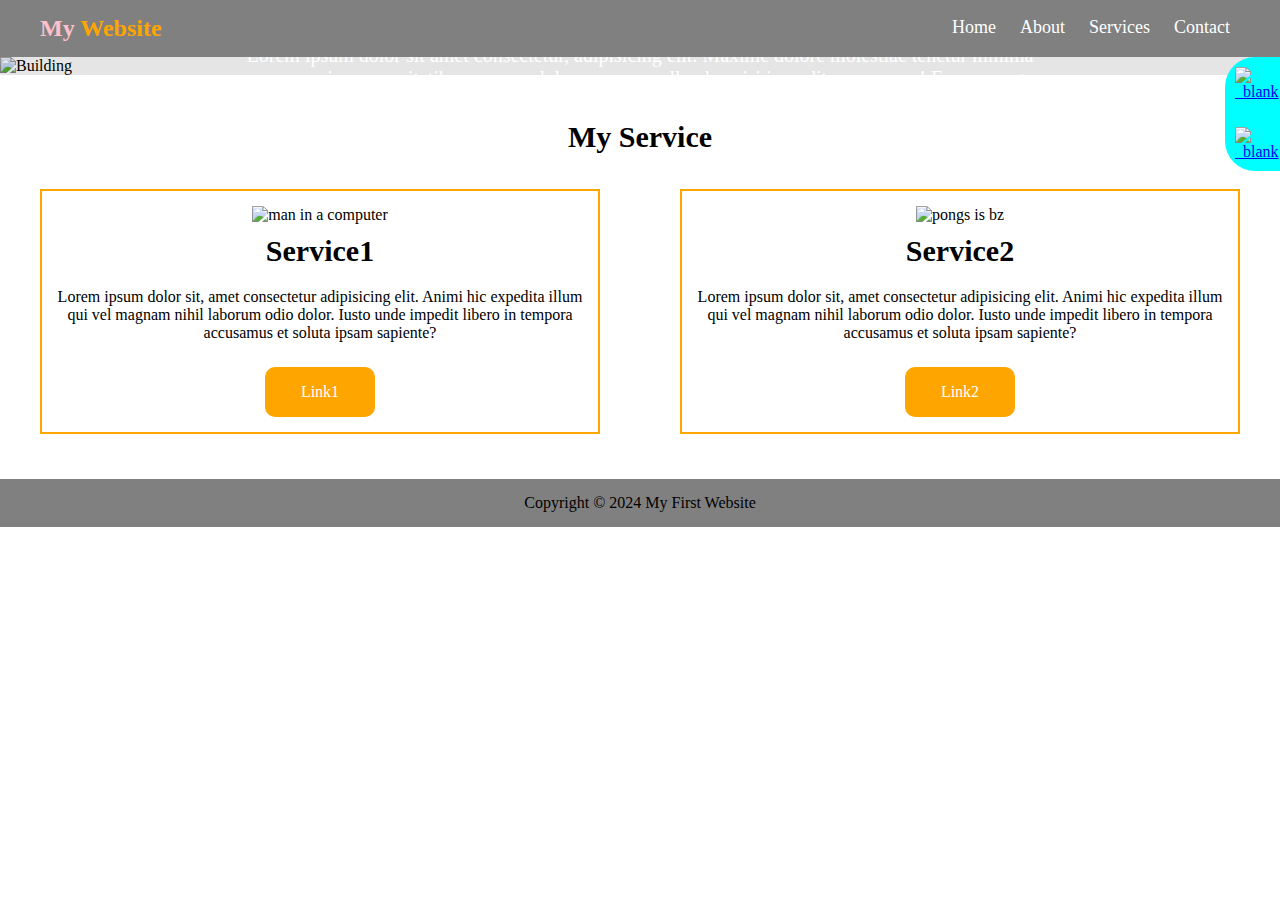
==== index.html @ 47226ef7 "Separate the css and the media css" ====
<!DOCTYPE html>
<html lang="en">
<head>
    <meta charset="UTF-8">
    <meta name="viewport" content="width=device-width, initial-scale=1.0">
    <title>My First Website</title>
    <link rel="shortcut icon" href="https://i.ibb.co/GHctgsk/favicon.webp" type="image/x-icon">
    <link rel="stylesheet" href="style.css">
    <link rel="stylesheet" href="media.css">
</head>
<body>

    <header>
        <div class="wrapper">
            <h2>My <span>Website</span></h2>
        </div>
    </header>

    <nav id="navigation">
        <div class="wrapper">
            <ul>
                <li><a href="">Home</a></li>
                <li><a href="https://www.facebook.com/josh.pardo.5099" target="_blank">About</a></li>
                <li><a href="#Services_con">Services</a></li>
                <li><a href="#contact">Contact</a></li>
            </ul>
        </div>
    </nav>

    <div id="banner">
        <figure>
            <img src="https://fdc-inc.com/wp-content/uploads/2023/08/Buildings-1.jpg" alt="Building">
        </figure>
        <div class="banner_info">
            <h3><small class="c_orange">Always do your best.</small> What you plant now, <span>you will <q class="c_red">harvest later.</q></span></h3>
            <p>Lorem ipsum dolor sit amet consectetur, adipisicing elit. Maxime dolore molestiae tenetur minima accusamus, eius necessitatibus, error a doloremque repellendus nisi impedit quae quam! Earum magnam error perferendis pariatur eveniet!</p>
            <a href="">About Me</a>
        </div>
    </div>

    <div id="Services_con" class="Services">

        <div class="wrapper">

            <h3 class="t_center">My Service</h3>

            <div class="service_boxes">
                <section class="t_center">
                    <figure>
                        <img src="https://fdc-inc.com/wp-content/themes/fortydegreecelsuis2023/nh_what_we_offer/images/web_dev.jpg" alt="man in a computer">
                    </figure>
                    <h3>Service1</h3>
                    <p>Lorem ipsum dolor sit, amet consectetur adipisicing elit. Animi hic expedita illum qui vel magnam nihil laborum odio dolor. Iusto unde impedit libero in tempora accusamus et soluta ipsam sapiente?</p>
                    <a href="">Link1</a>
                </section>

                <section class="t_center">
                    <figure>
                        <img src="https://fdc-inc.com/wp-content/themes/fortydegreecelsuis2023/nh_what_we_offer/images/systems_and_analysis.jpg" alt="pongs is bz">
                    </figure>
                    <h3>Service2</h3>
                    <p>Lorem ipsum dolor sit, amet consectetur adipisicing elit. Animi hic expedita illum qui vel magnam nihil laborum odio dolor. Iusto unde impedit libero in tempora accusamus et soluta ipsam sapiente?</p>
                    <a href="">Link2</a>
                </section>
            </div>

        </div>
    </div>

    <footer id="main_footer" class="t_center">Copyright &copy; 2024 My First Website</footer>

    <div class="social_media">
        <a href="https://www.facebook.com/RomeraMotorLens">
            <figure>
                <img src="https://i.ibb.co/Fq7H9MG/fb-logo.webp" alt="_blank">
            </figure>
        </a>
        <a href="">
            <figure>
                <img src="https://i.ibb.co/dDsT7F7/insta.png" alt="">
            </figure>
        </a>
        <a href="https://www.linkedin.com/in/arnel-romera-996ab91bb/">
            <figure>
                <img src="https://i.ibb.co/pLc4sXN/link-in.png" alt="_blank">
            </figure>
        </a>
    </div>

</body>
</html>
---- style.css ----
* {
	margin: 0;
	padding: 0;
}

q::before {
	display: none;
}

q::after {
	display: none;
}

body {
	max-width: 1920px;
	margin: 0 auto;
	width: 100%;
	box-sizing: border-box;
}

.c_orange {
	color: orange;
}

.c_red {
	color: red;
}

.t_center {
	text-align: center;
}

header {
	background: gray;
	padding: 15px 15px;
}

header h2 {
	color: pink;
}

header h2 span {
	color: orange;
}

.wrapper {
	width: 1200px;
	max-width: 100%;
	margin: 0 auto;
	position: relative;
}

#navigation {
	position: relative;
}

#navigation ul {
	position: absolute;
	top: -40px;
	right: 0;
}

#navigation ul li {
	display: inline;
}

#navigation ul li a {
	padding: 0 10px;
	font-size: 18px;
	text-decoration: none;
	color: white;
}

#navigation ul li a:hover {
	color: orange;
	text-decoration: underline;
}

#banner {
	overflow: hidden;
	position: relative;
}

#banner::before {
	content: "";
	position: absolute;
	width: 100%;
	height: 100%;
	background: rgba(0, 0, 0, .1);
}

#banner figure {}

#banner figure img {
	width: 100%;
	height: 500px;
	object-fit: cover;
	object-position: bottom;
}

.banner_info {
	position: absolute;
	top: 50%;
	left: 50%;
	transform: translate(-50%, -50%);
	color: #fff;
	text-align: center;
	width: 900px;
	padding: 15px;
	box-sizing: border-box;
	max-width: 100%;
}

.banner_info h3 {
	font-size: 35px;
	margin-bottom: 20px;
}

.banner_info h3 span {
	display: block;
}

.banner_info p {
	font-size: 20px;
}

.banner_info a {
	display: block;
	width: 110px;
	background: orange;
	line-height: 50px;
	color: #fff;
	text-decoration: none;
	border-radius: 10px;
	margin: 25px auto 0;
}

.banner_info a:hover {
	background: #c79658;
}

#Services_con {
	padding: 45px 15px;
}

#Services_con h3 {
	font-size: 30px;
}

.service_boxes {
	display: flex;
	justify-content: space-between;
	margin: 35px auto 0;
	gap: 15px;
}

.service_boxes section {
	border: 2px solid orange;
	width: 560px;
	padding: 15px;
	box-sizing: border-box;
}

.service_boxes section figure {
	width: 100%;
}

.service_boxes section figure img {
	width: 100%;
}

.service_boxes section h3 {
	margin: 10px 0 20px;
}

.service_boxes section p {}

.service_boxes section a {
    display: block;
    width: 110px;
    background: orange;
    line-height: 50px;
    color: #fff;
    text-decoration: none;
    border-radius: 10px;
    margin: 25px auto 0;
}

#main_footer{
    background: gray;
    padding: 15px 15px;
}

.social_media{
    position: fixed;
    top: 57px;
    right: 0;
    width: 35px;
    background: aqua;
    padding: 10px;
    border-radius: 30px 0 0 30px;
    display: flex;
    flex-direction: column;
    row-gap: 4px;
}

.social_media a{
    
}

.social_media a:hover{
   opacity: .6; 
}

.social_media a figure{
    
}

.social_media a figure img{
    width: 100%;
}

@media screen and (max-width: 1000px) {
    .service_boxes{
        flex-wrap: wrap;
        justify-content: center;
    }
}

@media screen and (max-width: 800px) {
    .banner_info{
        position: static;
        background: black;
        margin-top: -4px;
        transform: none;
    }
    
}

@media screen and (max-width: 600px) {
    #navigation ul {
        position: static;
        background: black;
        padding: 25px 15px;
        text-align: center;
    }
    header{
        text-align: center;
    }
    .social_media{
        top: auto;
        bottom: 0px;
        flex-direction: row;
        column-gap: 10px;
        width: fit-content;
        border-radius: 25px 0px 0px 0px;
    }
    .social_media a figure{
		width: 40px;
	}
}
---- media.css ----
@media screen and (max-width: 1000px) {
    .service_boxes{
        flex-wrap: wrap;
        justify-content: center;
    }
}

@media screen and (max-width: 800px) {
    .banner_info{
        position: static;
        background: black;
        margin-top: -4px;
        transform: none;
    }
    
}

@media screen and (max-width: 600px) {
    #navigation ul {
        position: static;
        background: black;
        padding: 25px 15px;
        text-align: center;
    }
    header{
        text-align: center;
    }
    .social_media{
        top: auto;
        bottom: 0px;
        flex-direction: row;
        column-gap: 10px;
        width: fit-content;
        border-radius: 25px 0px 0px 0px;
    }
    .social_media a figure{
		width: 40px;
	}
}
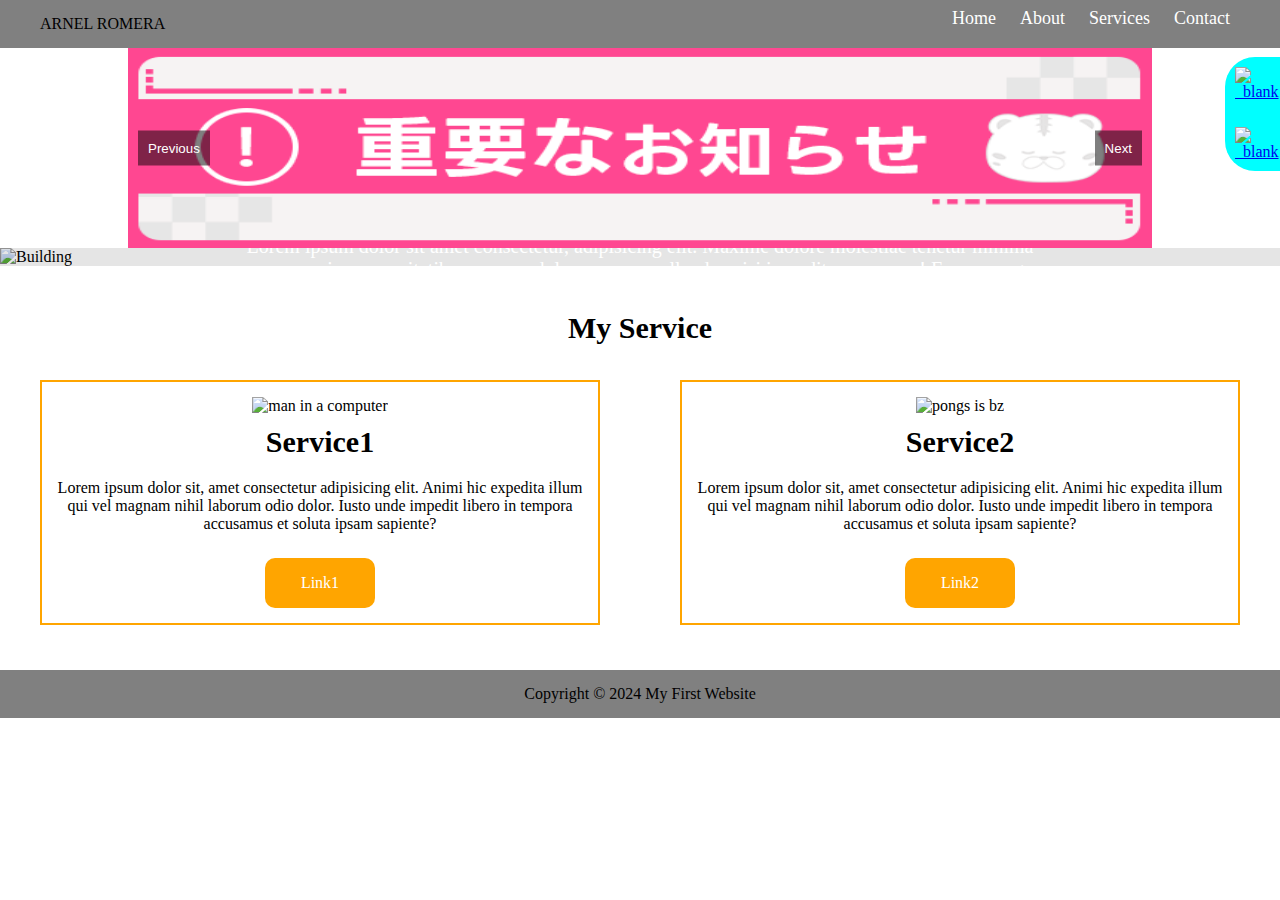
==== commit ecd711df: "JQUERY Training" ====
--- a/index.html
+++ b/index.html
@@ -1,18 +1,22 @@
 <!DOCTYPE html>
 <html lang="en">
+
 <head>
     <meta charset="UTF-8">
     <meta name="viewport" content="width=device-width, initial-scale=1.0">
     <title>My First Website</title>
     <link rel="shortcut icon" href="https://i.ibb.co/GHctgsk/favicon.webp" type="image/x-icon">
-    <link rel="stylesheet" href="style.css">
-    <link rel="stylesheet" href="media.css">
+    <link rel="stylesheet" href="/css/style.css">
+    <link rel="stylesheet" href="/css/media.css">
 </head>
+
 <body>
 
+    <script src="/js/jquery-1.8.2.min.js"></script>
+    <script src="/js/script.js"></script>
     <header>
         <div class="wrapper">
-            <h2>My <span>Website</span></h2>
+            <span>A</span>RNEL ROMERA
         </div>
     </header>
 
@@ -26,15 +30,50 @@
             </ul>
         </div>
     </nav>
-
+    <!-- Carousel Structure -->
+    <div class="carousel">
+        <div class="carousel-inner">
+            <div class="carousel-item active">
+                <img src="/images/banner 1.png" alt="Image 1">
+            </div>
+            <div class="carousel-item">
+                <img src="/images/banner 2.png" alt="Image 2">
+            </div>
+            <div class="carousel-item">
+                <img src="/images/banner 3.png" alt="Image 3">
+            </div>
+            <div class="carousel-item">
+                <img src="/images/banner 4.png" alt="Image 3">
+            </div>
+        </div>
+        <button class="carousel-control prev">Previous</button>
+        <button class="carousel-control next">Next</button>
+    </div>
     <div id="banner">
         <figure>
             <img src="https://fdc-inc.com/wp-content/uploads/2023/08/Buildings-1.jpg" alt="Building">
         </figure>
         <div class="banner_info">
-            <h3><small class="c_orange">Always do your best.</small> What you plant now, <span>you will <q class="c_red">harvest later.</q></span></h3>
-            <p>Lorem ipsum dolor sit amet consectetur, adipisicing elit. Maxime dolore molestiae tenetur minima accusamus, eius necessitatibus, error a doloremque repellendus nisi impedit quae quam! Earum magnam error perferendis pariatur eveniet!</p>
+            <h3><small class="c_orange">Always do your best.</small> What you plant now, <span>you will <q
+                        class="c_red">harvest later.</q></span></h3>
+            <p class="banner_text">Lorem ipsum dolor sit amet consectetur, adipisicing elit. Maxime dolore molestiae
+                tenetur minima accusamus, eius necessitatibus, error a doloremque repellendus nisi impedit quae quam!
+                Earum magnam error perferendis pariatur eveniet! Lorem ipsum dolor sit amet consectetur, adipisicing
+                elit. Maxime dolore molestiae tenetur minima accusamus, eius necessitatibus, error a doloremque
+                repellendus nisi impedit quae quam! Earum magnam error perferendis pariatur eveniet! Lorem ipsum dolor
+                sit amet consectetur, adipisicing elit. Maxime dolore molestiae tenetur minima accusamus, eius
+                necessitatibus, error a doloremque repellendus nisi impedit quae quam! Earum magnam error perferendis
+                pariatur eveniet! Lorem ipsum dolor sit amet consectetur, adipisicing elit. Maxime dolore molestiae
+                tenetur minima accusamus, eius necessitatibus, error a doloremque repellendus nisi impedit quae quam!
+                Earum magnam error perferendis pariatur eveniet! Lorem ipsum dolor sit amet consectetur, adipisicing
+                elit. Maxime dolore molestiae tenetur minima accusamus, eius necessitatibus, error a doloremque
+                repellendus nisi impedit quae quam! Earum magnam error perferendis pariatur eveniet!
+                
+            </p>
+            <span id="seeMoreButton">See More</span>
+            <span id="seeLessButton">See Less</span>
             <a href="">About Me</a>
+
         </div>
     </div>
 
@@ -47,19 +86,25 @@
             <div class="service_boxes">
                 <section class="t_center">
                     <figure>
-                        <img src="https://fdc-inc.com/wp-content/themes/fortydegreecelsuis2023/nh_what_we_offer/images/web_dev.jpg" alt="man in a computer">
+                        <img src="https://fdc-inc.com/wp-content/themes/fortydegreecelsuis2023/nh_what_we_offer/images/web_dev.jpg"
+                            alt="man in a computer">
                     </figure>
                     <h3>Service1</h3>
-                    <p>Lorem ipsum dolor sit, amet consectetur adipisicing elit. Animi hic expedita illum qui vel magnam nihil laborum odio dolor. Iusto unde impedit libero in tempora accusamus et soluta ipsam sapiente?</p>
+                    <p>Lorem ipsum dolor sit, amet consectetur adipisicing elit. Animi hic expedita illum qui vel magnam
+                        nihil laborum odio dolor. Iusto unde impedit libero in tempora accusamus et soluta ipsam
+                        sapiente?</p>
                     <a href="">Link1</a>
                 </section>
 
                 <section class="t_center">
                     <figure>
-                        <img src="https://fdc-inc.com/wp-content/themes/fortydegreecelsuis2023/nh_what_we_offer/images/systems_and_analysis.jpg" alt="pongs is bz">
+                        <img src="https://fdc-inc.com/wp-content/themes/fortydegreecelsuis2023/nh_what_we_offer/images/systems_and_analysis.jpg"
+                            alt="pongs is bz">
                     </figure>
                     <h3>Service2</h3>
-                    <p>Lorem ipsum dolor sit, amet consectetur adipisicing elit. Animi hic expedita illum qui vel magnam nihil laborum odio dolor. Iusto unde impedit libero in tempora accusamus et soluta ipsam sapiente?</p>
+                    <p>Lorem ipsum dolor sit, amet consectetur adipisicing elit. Animi hic expedita illum qui vel magnam
+                        nihil laborum odio dolor. Iusto unde impedit libero in tempora accusamus et soluta ipsam
+                        sapiente?</p>
                     <a href="">Link2</a>
                 </section>
             </div>
@@ -88,4 +133,5 @@
     </div>
 
 </body>
+
 </html>--- a/css/style.css
+++ b/css/style.css
@@ -0,0 +1,276 @@
+* {
+	margin: 0;
+	padding: 0;
+}
+
+q::before {
+	display: none;
+}
+
+q::after {
+	display: none;
+}
+
+body {
+	max-width: 1920px;
+	margin: 0 auto;
+	width: 100%;
+	box-sizing: border-box;
+}
+
+.c_orange {
+	color: orange;
+}
+
+.c_red {
+	color: red;
+}
+
+.t_center {
+	text-align: center;
+}
+
+header {
+	background: gray;
+	padding: 15px 15px;
+}
+.wrapper {
+	width: 1200px;
+	max-width: 100%;
+	margin: 0 auto;
+	position: relative;
+}
+
+#navigation {
+	position: relative;
+}
+
+#navigation ul {
+	position: absolute;
+	top: -40px;
+	right: 0;
+}
+
+#navigation ul li {
+	display: inline;
+}
+
+#navigation ul li a {
+	padding: 0 10px;
+	font-size: 18px;
+	text-decoration: none;
+	color: white;
+}
+
+#navigation ul li a:hover {
+	color: orange;
+	text-decoration: underline;
+}
+
+#banner {
+	overflow: hidden;
+	position: relative;
+}
+
+#banner::before {
+	content: "";
+	position: absolute;
+	width: 100%;
+	height: 100%;
+	background: rgba(0, 0, 0, .1);
+}
+
+#banner figure {}
+
+#banner figure img {
+	width: 100%;
+	height: 500px;
+	object-fit: cover;
+	object-position: bottom;
+}
+
+.banner_info {
+	position: absolute;
+	top: 50%;
+	left: 50%;
+	transform: translate(-50%, -50%);
+	color: #fff;
+	text-align: center;
+	width: 900px;
+	padding: 15px;
+	box-sizing: border-box;
+	max-width: 100%;
+}
+
+.banner_info h3 {
+	font-size: 35px;
+	margin-bottom: 20px;
+}
+
+.banner_info h3 span {
+	display: block;
+}
+
+.banner_info p{
+	font-size: 20px;
+	text-align: justify !important;
+	display: inline;
+}
+
+.banner_info a {
+	display: block;
+	width: 110px;
+	background: orange;
+	line-height: 50px;
+	color: #fff;
+	text-decoration: none;
+	border-radius: 10px;
+	margin: 25px auto 0;
+}
+
+.banner_info a:hover {
+	background: #c79658;
+}
+
+#Services_con {
+	padding: 45px 15px;
+}
+
+#Services_con h3 {
+	font-size: 30px;
+}
+
+.service_boxes {
+	display: flex;
+	justify-content: space-between;
+	margin: 35px auto 0;
+	gap: 15px;
+}
+
+.service_boxes section {
+	border: 2px solid orange;
+	width: 560px;
+	padding: 15px;
+	box-sizing: border-box;
+}
+
+.service_boxes section figure {
+	width: 100%;
+}
+
+.service_boxes section figure img {
+	width: 100%;
+}
+
+.service_boxes section h3 {
+	margin: 10px 0 20px;
+}
+
+.service_boxes section p {}
+
+.service_boxes section a {
+    display: block;
+    width: 110px;
+    background: orange;
+    line-height: 50px;
+    color: #fff;
+    text-decoration: none;
+    border-radius: 10px;
+    margin: 25px auto 0;
+}
+
+#main_footer{
+    background: gray;
+    padding: 15px 15px;
+}
+
+.social_media{
+    position: fixed;
+    top: 57px;
+    right: 0;
+    width: 35px;
+    background: aqua;
+    padding: 10px;
+    border-radius: 30px 0 0 30px;
+    display: flex;
+    flex-direction: column;
+    row-gap: 4px;
+}
+
+.social_media a{
+    
+}
+
+.social_media a:hover{
+   opacity: .6; 
+}
+
+.social_media a figure{
+    
+}
+
+.social_media a figure img{
+    width: 100%;
+}
+#seeMoreButton {
+    display: none;
+    margin-top: 10px;
+    cursor: pointer;
+    color: rgb(202, 28, 91);
+	font-size: 20px;
+	font-weight: bold;
+	font-style: italic;
+	
+  }
+
+#seeLessButton{
+	display: none;
+    margin-top: 10px;
+    cursor: pointer;
+    color: rgb(202, 28, 91);
+	font-size: 20px;
+	font-weight: bold;
+	font-style: italic;
+}
+/* styles.css */
+.carousel {
+    position: relative;
+    width: 80%;
+    margin: auto;
+    overflow: hidden;
+}
+
+.carousel-inner {
+    display: flex;
+    transition: transform 0.5s ease-in-out;
+}
+
+.carousel-item {
+    min-width: 100%;
+    box-sizing: border-box;
+}
+
+.carousel-item img {
+    width: 100%;
+	height: 200px;
+    display: block;
+}
+
+.carousel-control {
+    position: absolute;
+    top: 50%;
+    transform: translateY(-50%);
+    background: rgba(0, 0, 0, 0.5);
+    border: none;
+    color: white;
+    padding: 10px;
+    cursor: pointer;
+}
+
+.prev {
+    left: 10px;
+}
+
+.next {
+    right: 10px;
+}
--- a/css/media.css
+++ b/css/media.css
@@ -0,0 +1,51 @@
+
+@media screen and (max-width: 1000px) {
+    .service_boxes{
+        flex-wrap: wrap;
+        justify-content: center;
+    }
+}
+
+@media screen and (max-width: 800px) {
+    .banner_info{
+        position: static;
+        background: black;
+        margin-top: -4px;
+        transform: none;
+    }
+    
+}
+
+@media screen and (max-width: 600px) {
+    #navigation ul {
+        position: static;
+        background: black;
+        padding: 25px 15px;
+        text-align: center;
+    }
+    header{
+        text-align: center;
+    }
+    .social_media{
+        top: auto;
+        bottom: 0px;
+        flex-direction: row;
+        column-gap: 10px;
+        width: fit-content;
+        border-radius: 0px 25px 0px 0px;
+        left: 0px;
+    }
+    .social_media a figure{
+		width: 40px;
+	}
+}
+@media screen and (max-width: 300px) {
+    #navigation ul {
+        position: static;
+        background: black;
+        padding: 5px 5px;
+        text-align: center;
+        font-size: 5px;
+
+    }
+}
